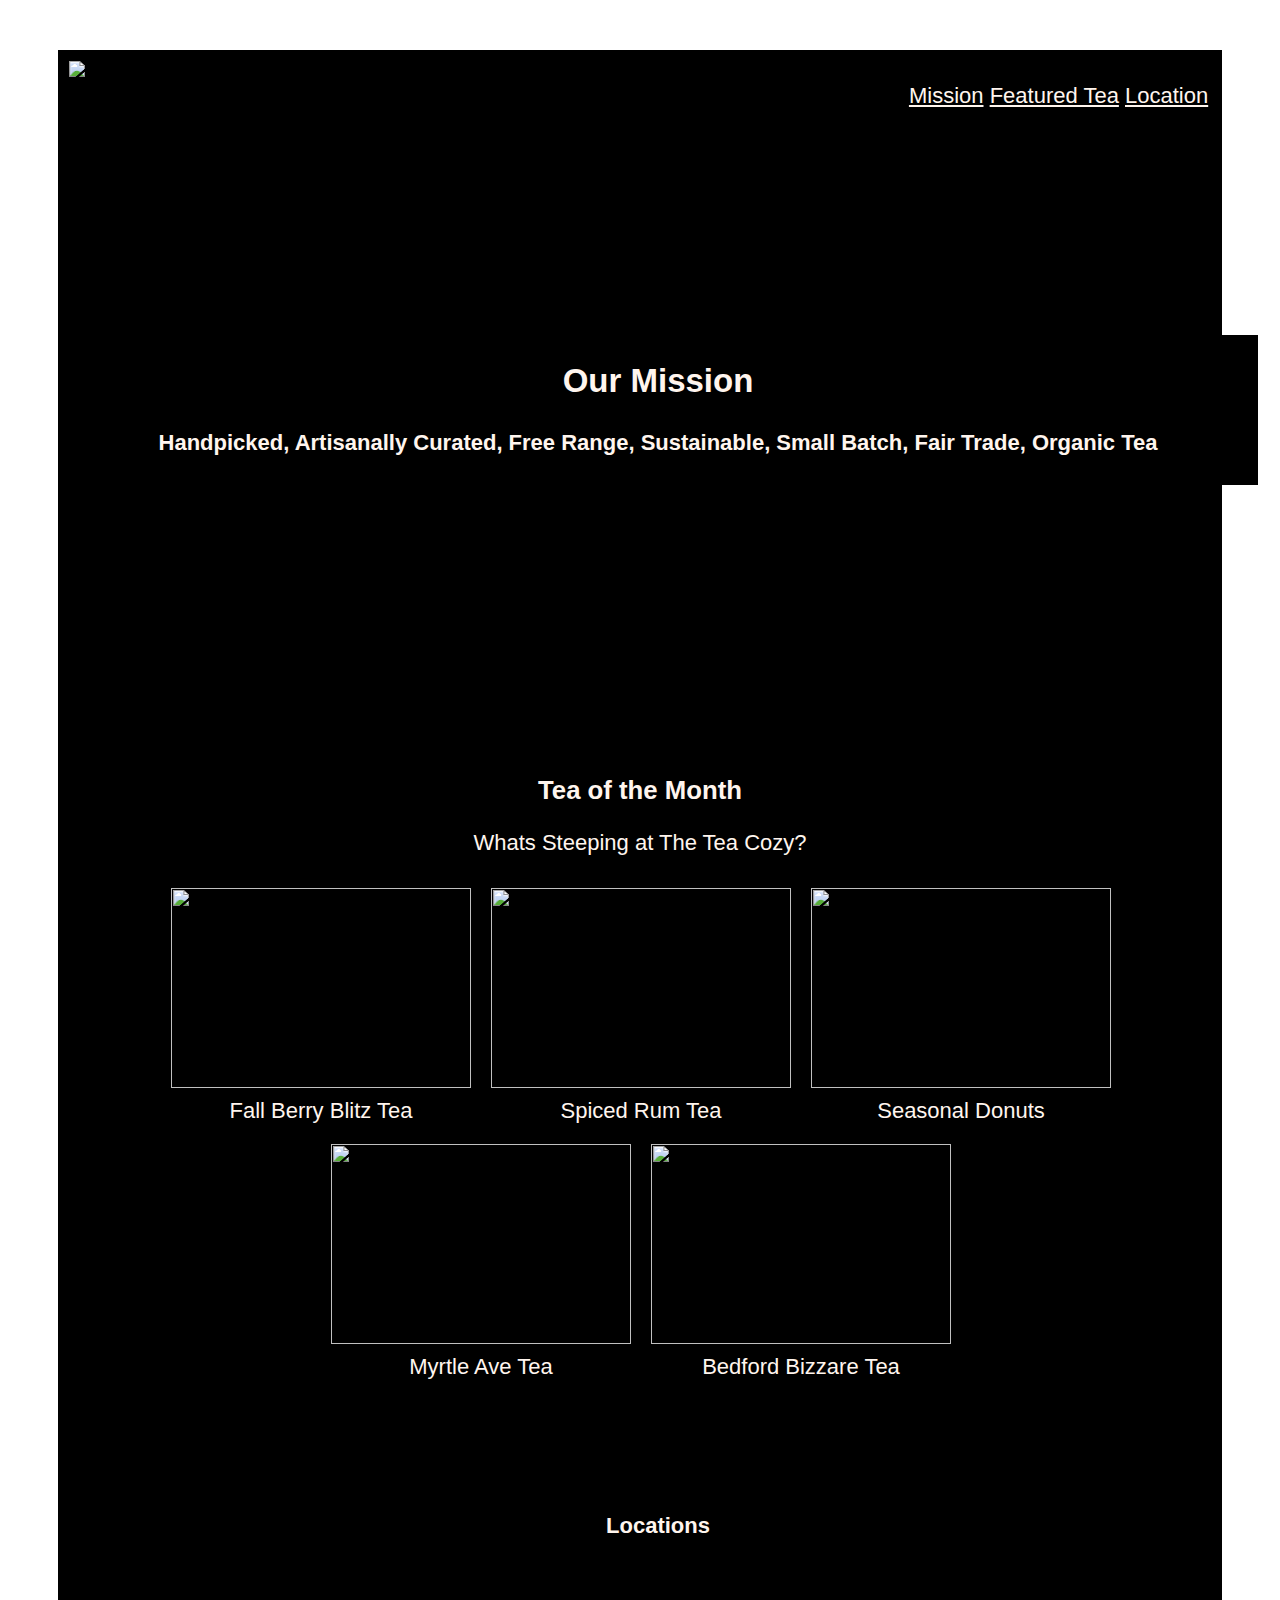
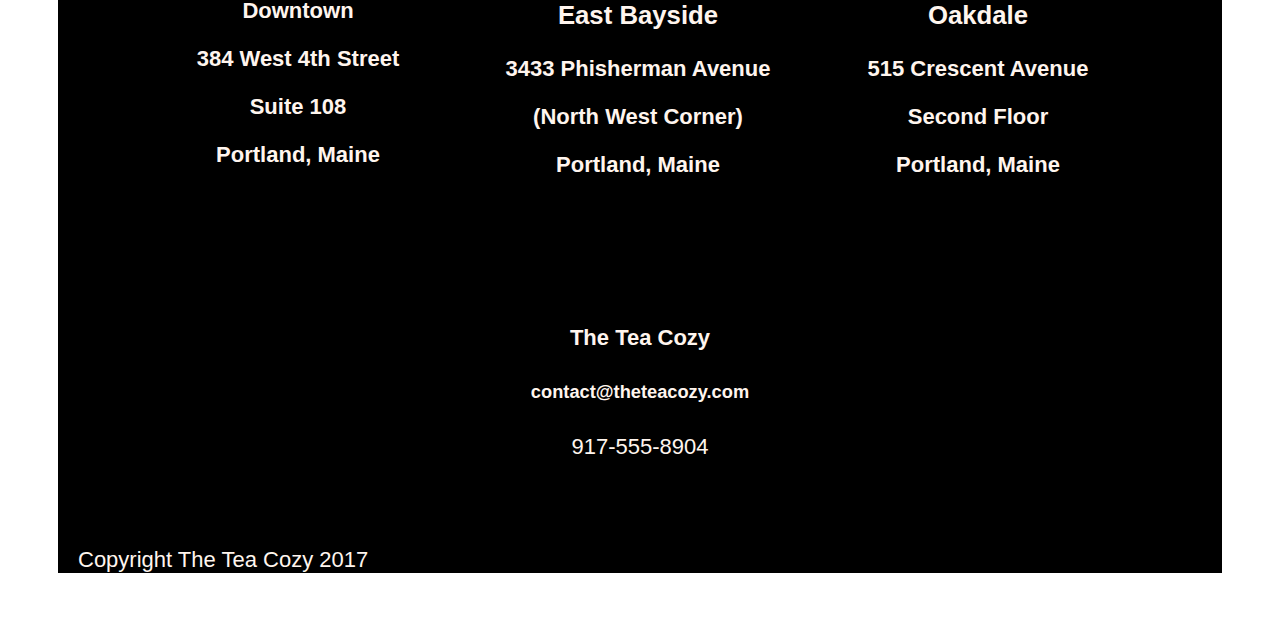
==== index.html @ 4f917ef9 "first commit" ====
<!DOCTYPE html>
<html>
    <head>
        <title>Tea Cozy</title>
        <link href="./tea cozy.css" rel="stylesheet">
    </head>
    <body> 
        <div class="structure">
        <header class="head">
            <img class="logo" src="./resources/images/img-tea-cozy-logo.webp">
            <nav class="nav-link">
                <ul>
                    <li><a href="#">Mission</a></li>
                    <li><a href="#">Featured Tea</a></li>
                    <li><a href="#">Location</a></li>
                </ul>
            </nav>
        </header>
        <div class="mission">
            <div class="mission-statement">
                <h2>Our Mission</h2>
                <h4>Handpicked, Artisanally Curated, Free Range, Sustainable, Small Batch, Fair Trade, Organic Tea</h4>
            </div>
        </div>
        <section class="tea-types">
            <h3>Tea of the Month</h3>
            <p>Whats Steeping at The Tea Cozy?</p>
            <div class="container">
                <figure >
                    <img class="image" src="./resources/images/img-berryblitz.webp">
                    <figcaption>Fall Berry Blitz Tea</figcaption>
                </figure>
                <figure>
                    <img class="image" src="./resources/images/img-spiced-rum.webp">
                    <figcaption>Spiced Rum Tea</figcaption>
                </figure>
                <figure>
                    <img class="image" src="./resources/images/img-donut.webp">
                    <figcaption>Seasonal Donuts</figcaption>
                </figure>
                <figure>
                    <img class="image" src="./resources/images/img-myrtle-ave.webp">
                    <figcaption>Myrtle Ave Tea</figcaption>
                </figure>
                <figure>
                    <img class="image" src="./resources/images/img-bedford-bizarre.webp">
                    <figcaption>Bedford Bizzare Tea</figcaption>
                </figure>
            </div>
        </section>
        <section class="locations">
            <div>
                <p>Locations</p>
            </div>
            <div class="address">
                <diV class="site">
                    <p>downtown</p>
                    <p>384 West 4th street</p>
                    <p>suite 108</p>
                    <p>Portland, Maine</p>
                </diV>
                <div class="site">
                    <h3>East Bayside</h3>
                    <p>3433 Phisherman Avenue</p>
                    <p>(North West Corner)</p>
                    <p>Portland, Maine</p>
                </div>
                <div class="site">
                    <h3>Oakdale</h3>
                    <p>515 Crescent Avenue</p>
                    <p>second floor</p>
                    <p>Portland, Maine</p>
                </div>
            <div>
        </section>
        <div class="footer">
            <h4>The Tea Cozy</h4>
            <h5>contact@theteacozy.com</h5>
            <p>917-555-8904</p>
        </div>
        <footer>
            <p>Copyright The Tea Cozy 2017</p>
        </footer>
        </div>
    </body>
---- tea cozy.css ----
.structure{
    background-color: black;
    color: seashell;
    font-family: Helvetica;
    font-size: 22px;
    margin: 50px;
}
.head {
    display: flex;
    justify-content: space-between;
    height: 69px;
    border-bottom: 1px solid seashell;
    position: fixed;
    border: 10px;
    padding: 10px;
    z-index: 5;
    border: 1px solid black;
    background-color: black;
    width: 89%;
}
.nav-link li {
    display: inline-block;
}
a {
    color: seashell;
    text-decoration: underline;
}
a:hover {
    color:blue;
}
.logo {
    height:50px;
    border-left: 10px;
}
.mission {
    background-image: url(../images/img-mission-background.webp);
    height: 700px;
    width: 1200px;
    margin: auto;
    display: flex;
    flex-direction: column;
    justify-content: center;
    align-items: center;
    position: relative;
    top: 10px;
}
.mission-statement {
    margin: auto;
    width: 100%;
    background-color: black;
}
h2, h4 {
    text-transform: capitalize;
    text-align: center;
}
.tea-types {
    width: 1000px;
    margin: auto;
    text-align: center;
}
.image {
    height: 200px;
    width: 300px;
    margin-bottom: 10px;
}
.container {
    display: flex;
    flex-wrap: wrap;
    width: 100%;
    justify-content: center;
    align-items: center;
    margin:0 1px 5px 1px;
}
figure {
    margin: 10px;
}
.locations {
    display: flex;
    flex-direction: column;
    justify-content: center;
    margin: auto;
    align-items: center;
    background-image: url(../images/img-locations-background.webp);
    width: 1200px;
    height: 500px ;
    color: seashell;
    text-transform: capitalize;
    font-weight: bolder;
}
.address {
    display: flex;
    justify-content: center;
    width: 100%;  
    margin-top: 15px;
}
.site {
    background-color: black;
    width: 300px;
    margin-right: 40px;
    height: fit-content;
    text-align: center;
}
.footer {
    text-align: center;
    height: 200px;
    margin: 0px;
}
footer {
    margin-left: 20px;
    text-align: left;
    margin-bottom: 20px;
}
@media screen and ( max-width: 600px) {
    .structure {
        width: fit-content;
    }
    
}
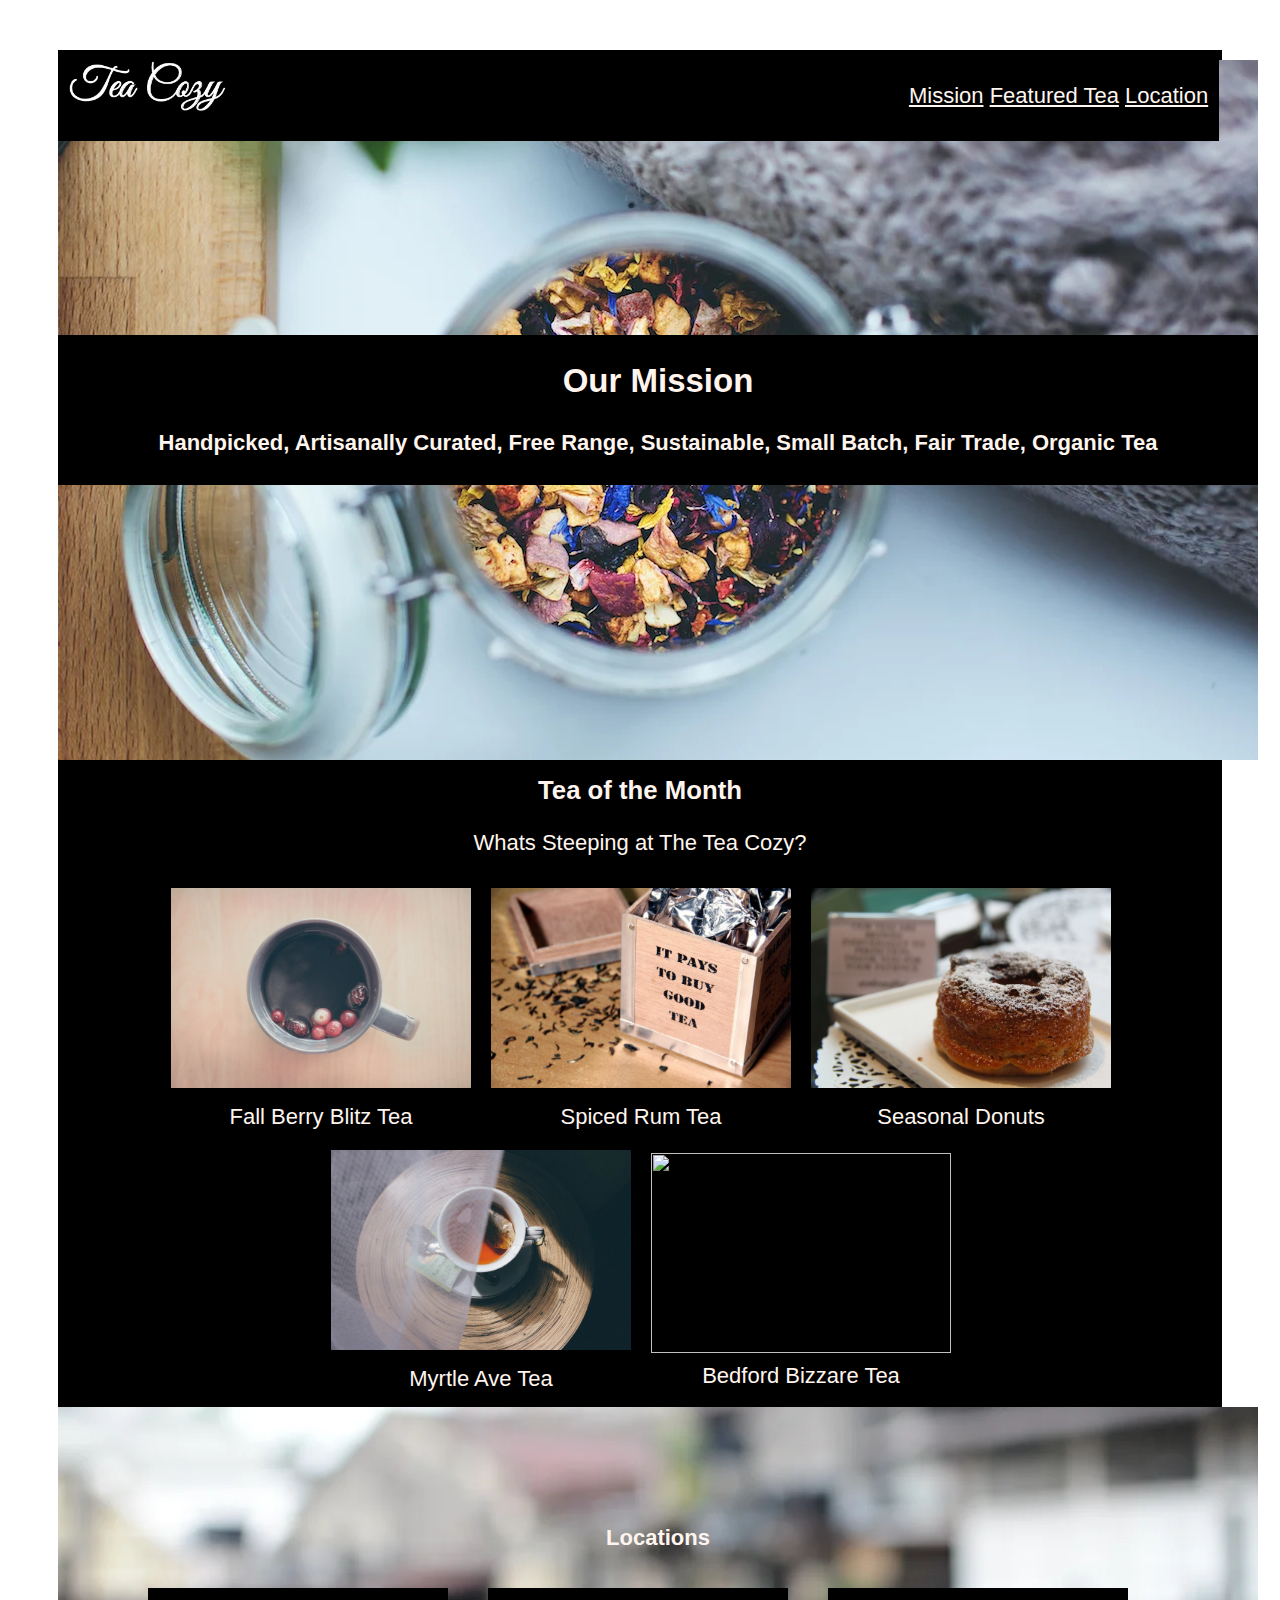
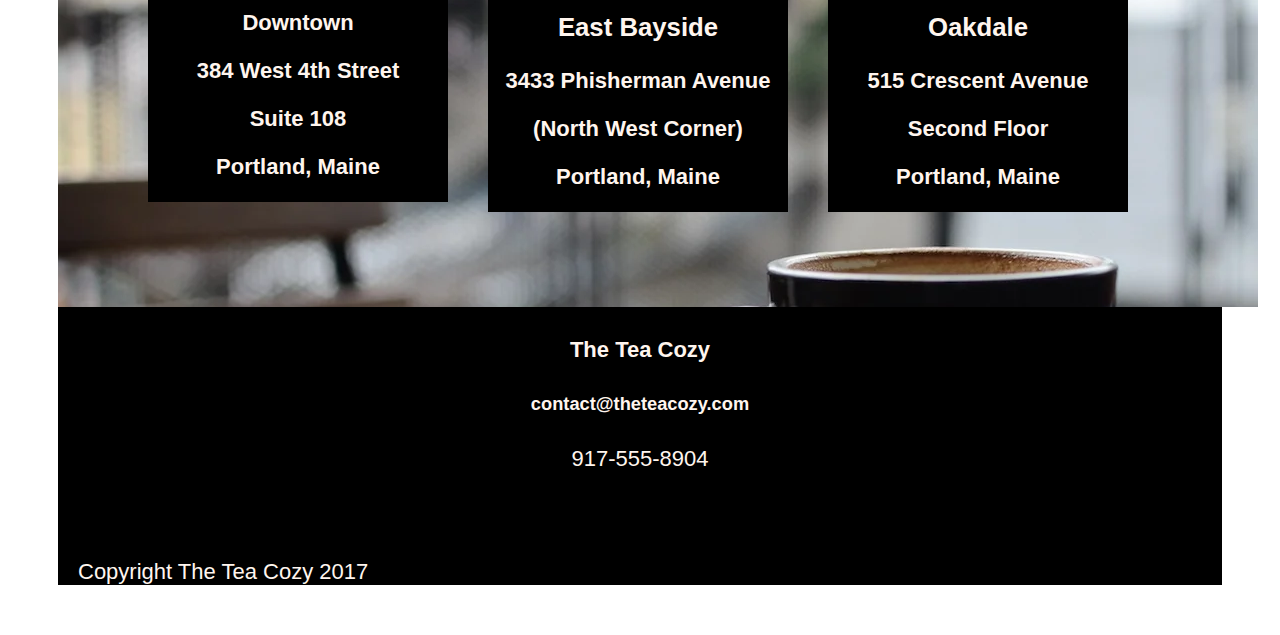
==== commit 95f5c753: "first commit" ====
--- a/index.html
+++ b/index.html
@@ -2,12 +2,12 @@
 <html>
     <head>
         <title>Tea Cozy</title>
-        <link href="./tea cozy.css" rel="stylesheet">
+        <link href="./style.css" rel="stylesheet">
     </head>
     <body> 
         <div class="structure">
         <header class="head">
-            <img class="logo" src="./resources/images/img-tea-cozy-logo.webp">
+            <img class="logo" src="./img-tea-cozy-logo.webp">
             <nav class="nav-link">
                 <ul>
                     <li><a href="#">Mission</a></li>
@@ -27,19 +27,19 @@
             <p>Whats Steeping at The Tea Cozy?</p>
             <div class="container">
                 <figure >
-                    <img class="image" src="./resources/images/img-berryblitz.webp">
+                    <img class="image" src="./img-berryblitz.webp">
                     <figcaption>Fall Berry Blitz Tea</figcaption>
                 </figure>
                 <figure>
-                    <img class="image" src="./resources/images/img-spiced-rum.webp">
+                    <img class="image" src="./img-spiced-rum.webp">
                     <figcaption>Spiced Rum Tea</figcaption>
                 </figure>
                 <figure>
-                    <img class="image" src="./resources/images/img-donut.webp">
+                    <img class="image" src="./img-donut.webp">
                     <figcaption>Seasonal Donuts</figcaption>
                 </figure>
                 <figure>
-                    <img class="image" src="./resources/images/img-myrtle-ave.webp">
+                    <img class="image" src="./img-myrtle-ave.webp">
                     <figcaption>Myrtle Ave Tea</figcaption>
                 </figure>
                 <figure>
--- a/style.css
+++ b/style.css
@@ -0,0 +1,118 @@
+.structure{
+    background-color: black;
+    color: seashell;
+    font-family: Helvetica;
+    font-size: 22px;
+    margin: 50px;
+}
+.head {
+    display: flex;
+    justify-content: space-between;
+    height: 69px;
+    border-bottom: 1px solid seashell;
+    position: fixed;
+    border: 10px;
+    padding: 10px;
+    z-index: 5;
+    border: 1px solid black;
+    background-color: black;
+    width: 89%;
+}
+.nav-link li {
+    display: inline-block;
+}
+a {
+    color: seashell;
+    text-decoration: underline;
+}
+a:hover {
+    color:blue;
+}
+.logo {
+    height:50px;
+    border-left: 10px;
+}
+.mission {
+    background-image: url(./img-mission-background.webp);
+    height: 700px;
+    width: 1200px;
+    margin: auto;
+    display: flex;
+    flex-direction: column;
+    justify-content: center;
+    align-items: center;
+    position: relative;
+    top: 10px;
+}
+.mission-statement {
+    margin: auto;
+    width: 100%;
+    background-color: black;
+}
+h2, h4 {
+    text-transform: capitalize;
+    text-align: center;
+}
+.tea-types {
+    width: 1000px;
+    margin: auto;
+    text-align: center;
+}
+.image {
+    height: 200px;
+    width: 300px;
+    margin-bottom: 10px;
+}
+.container {
+    display: flex;
+    flex-wrap: wrap;
+    width: 100%;
+    justify-content: center;
+    align-items: center;
+    margin:0 1px 5px 1px;
+}
+figure {
+    margin: 10px;
+}
+.locations {
+    display: flex;
+    flex-direction: column;
+    justify-content: center;
+    margin: auto;
+    align-items: center;
+    background-image: url(./img-locations-background.webp);
+    width: 1200px;
+    height: 500px ;
+    color: seashell;
+    text-transform: capitalize;
+    font-weight: bolder;
+}
+.address {
+    display: flex;
+    justify-content: center;
+    width: 100%;  
+    margin-top: 15px;
+}
+.site {
+    background-color: black;
+    width: 300px;
+    margin-right: 40px;
+    height: fit-content;
+    text-align: center;
+}
+.footer {
+    text-align: center;
+    height: 200px;
+    margin: 0px;
+}
+footer {
+    margin-left: 20px;
+    text-align: left;
+    margin-bottom: 20px;
+}
+@media screen and ( max-width: 600px) {
+    .structure {
+        width: fit-content;
+    }
+    
+}